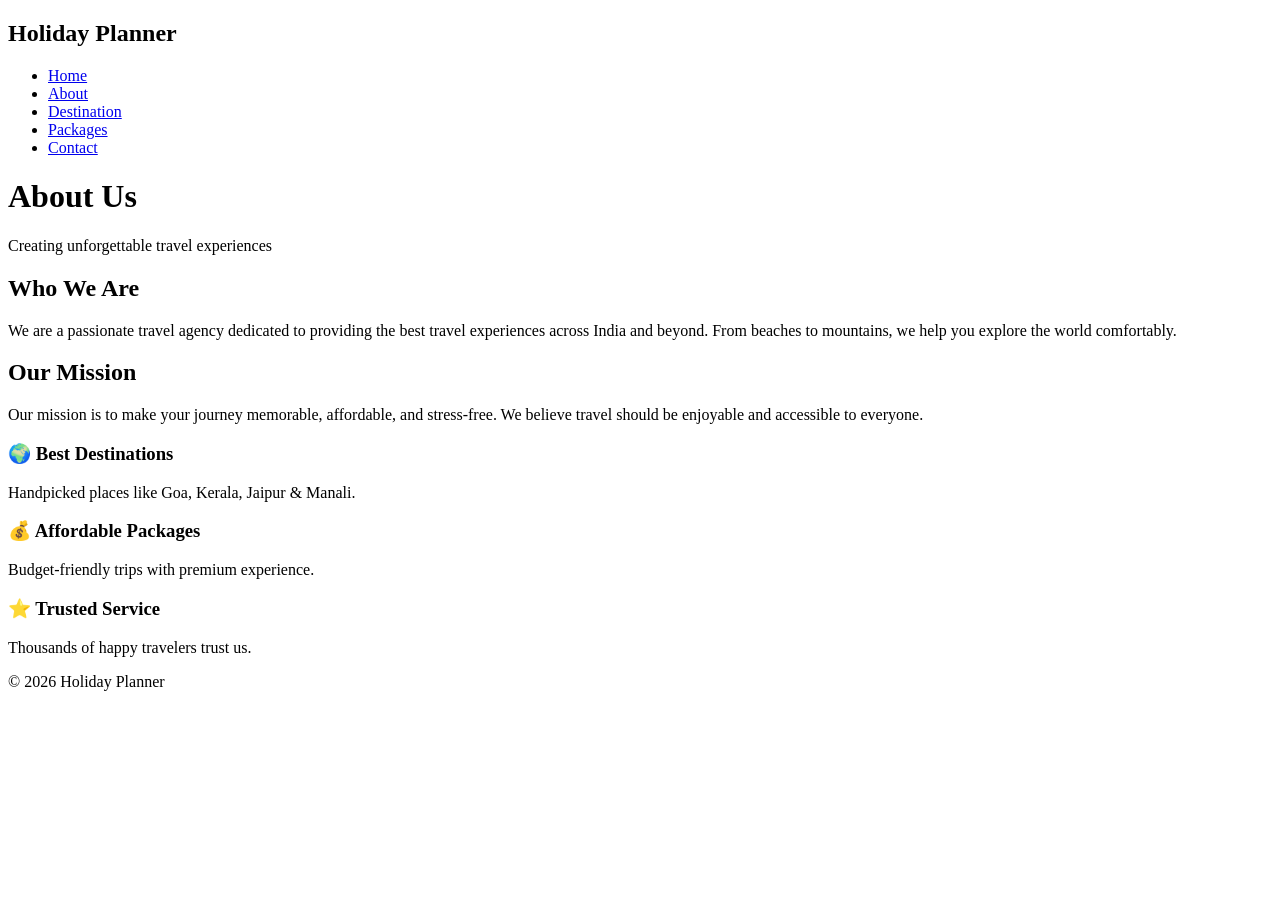
==== about.html @ 992c72f8 "Add files via upload" ====
<!DOCTYPE html>
<html>
<head>
  <title>About</title>
  <meta name="viewport" content="width=device-width, initial-scale=1.0">
  <link rel="stylesheet" href="css/style.css">
</head>
<body>

<header>
  <nav>
    <h2>Holiday Planner</h2>
    <ul>
      <li><a href="index.html">Home</a></li>
      <li><a href="about.html">About</a></li>
      <li><a href="destination.html">Destination</a></li>
      <li><a href="packages.html">Packages</a></li>
      <li><a href="contact.html">Contact</a></li>
    </ul>
  </nav>
</header>

<!-- HERO SECTION -->
<div class="about-hero">
  <h1>About Us</h1>
  <p>Creating unforgettable travel experiences</p>
</div>

<!-- ABOUT CONTENT -->
<div class="container">
  <h2>Who We Are</h2>
  <p>
    We are a passionate travel agency dedicated to providing the best travel
    experiences across India and beyond. From beaches to mountains, we help you
    explore the world comfortably.
  </p>

  <h2>Our Mission</h2>
  <p>
    Our mission is to make your journey memorable, affordable, and stress-free.
    We believe travel should be enjoyable and accessible to everyone.
  </p>

  <!-- FEATURES -->
  <div class="cards">
    <div class="card">
      <h3>🌍 Best Destinations</h3>
      <p>Handpicked places like Goa, Kerala, Jaipur & Manali.</p>
    </div>

    <div class="card">
      <h3>💰 Affordable Packages</h3>
      <p>Budget-friendly trips with premium experience.</p>
    </div>

    <div class="card">
      <h3>⭐ Trusted Service</h3>
      <p>Thousands of happy travelers trust us.</p>
    </div>
  </div>
</div>

<footer>© 2026 Holiday Planner</footer>

</body>
</html>
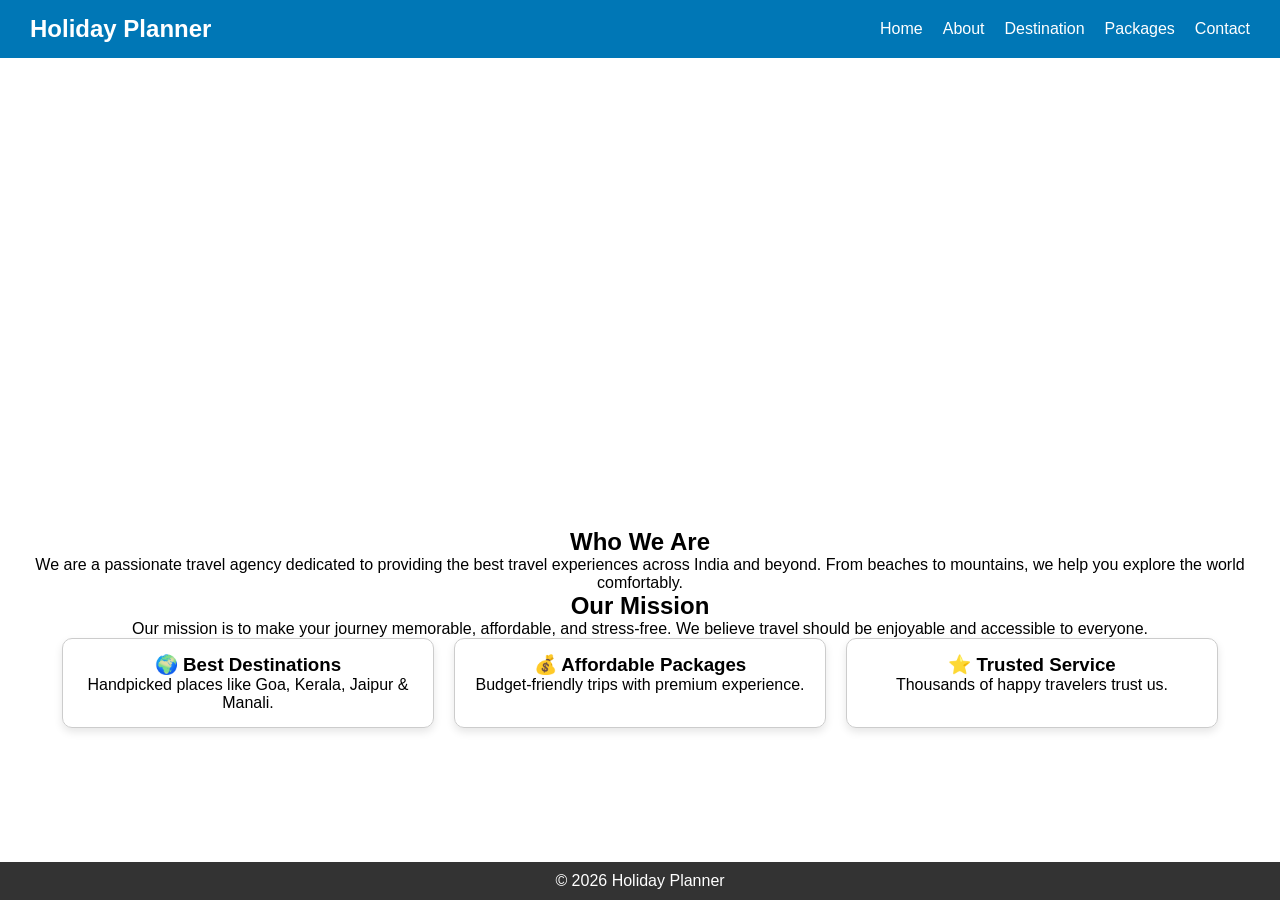
==== commit 1057c7d0: "Fix HTML structure and formatting in about.html" ====
--- a/about.html
+++ b/about.html
@@ -4,7 +4,7 @@
 <head>
   <title>About</title>
   <meta name="viewport" content="width=device-width, initial-scale=1.0">
-  <link rel="stylesheet" href="css/style.css">
+  <link rel="stylesheet" href="style.css">
 </head>
 <body>
 
@@ -64,4 +64,4 @@
 <footer>© 2026 Holiday Planner</footer>
 
 </body>
-</html>+</html>
--- a/style.css
+++ b/style.css
@@ -0,0 +1,259 @@
+/* RESET + BASE */
+*{
+    margin:0;
+    padding:0;
+    box-sizing:border-box;
+}
+
+body{
+    font-family:Arial, Helvetica, sans-serif;
+    display:flex;
+    flex-direction:column;
+    min-height:100vh;
+}
+
+/* NAVBAR */
+nav{
+    display:flex;
+    justify-content:space-between;
+    align-items:center;
+    background:#0077b6;
+    color:white;
+    padding:15px 30px;
+}
+
+nav ul{
+    display:flex;
+    list-style:none;
+}
+
+nav ul li{
+    margin-left:20px;
+}
+
+nav a{
+    color:white;
+    text-decoration:none;
+}
+
+nav a:hover{
+    text-decoration:underline;
+}
+
+/* HERO */
+.hero{
+    height:90vh;
+    background:url("../images/Travel.jpeg") no-repeat center/cover;
+    display:flex;
+    justify-content:center;
+    align-items:center;
+    flex-direction:column;
+    color:white;
+    text-align:center;
+}
+
+.hero h1{
+    font-size:42px;
+}
+
+/* ABOUT HERO */
+.about-hero{
+    height:50vh;
+    background:url("../images/Travel.jpeg") no-repeat center/cover;
+    display:flex;
+    justify-content:center;
+    align-items:center;
+    flex-direction:column;
+    color:white;
+    text-align:center;
+}
+
+.about-hero h1{
+    font-size:36px;
+}
+
+/* BUTTON */
+.btn{
+    background:orange;
+    padding:10px 20px;
+    color:white;
+    text-decoration:none;
+    margin-top:15px;
+    border-radius:5px;
+    display:inline-block;
+}
+
+/* CONTAINER */
+.container{
+    flex:1;
+    padding:20px;
+    text-align:center;
+}
+
+/* CARDS */
+.cards{
+    display:flex;
+    flex-wrap:wrap;
+    justify-content:center;
+    gap:20px;
+}
+
+.card{
+    width:30%;
+    padding:15px;
+    border:1px solid #ccc;
+    border-radius:10px;
+    box-shadow:0 4px 8px rgba(0,0,0,0.1);
+    transition:0.3s;
+}
+
+.card:hover{
+    transform:scale(1.05);
+}
+
+.card img{
+    width:100%;
+    height:200px;
+    object-fit:cover;
+    border-radius:10px;
+}
+
+/* BOOK BUTTON */
+.book-btn{
+    display:inline-block;
+    margin-top:10px;
+    background:#0077b6;
+    color:white;
+    padding:10px 15px;
+    text-decoration:none;
+    border-radius:5px;
+    font-size:14px;
+}
+
+.book-btn:hover{
+    background:#023e8a;
+}
+
+/* FORM */
+.container form{
+    max-width:350px;
+    margin:40px auto;
+    padding:30px;
+    background:white;
+    border-radius:10px;
+    box-shadow:0 4px 10px rgba(0,0,0,0.1);
+}
+
+.container form input,
+.container form textarea,
+.container form select{
+    width:100%;
+    padding:12px;
+    margin:10px 0;
+    border:1px solid #ccc;
+    border-radius:8px;
+}
+
+.container form button{
+    width:100%;
+    padding:12px;
+    background:#0077b6;
+    color:white;
+    border:none;
+    border-radius:5px;
+    cursor:pointer;
+}
+
+.container form button:hover{
+    background:#023e8a;
+}
+
+/* POPUP */
+.popup{
+    display:none;
+    position:fixed;
+    top:0;
+    left:0;
+    width:100%;
+    height:100%;
+    background:rgba(0,0,0,0.6);
+    justify-content:center;
+    align-items:center;
+}
+
+.popup-content{
+    background:white;
+    padding:25px;
+    border-radius:10px;
+    text-align:center;
+}
+
+/* FOOTER */
+footer{
+    background:#333;
+    color:white;
+    text-align:center;
+    padding:10px;
+}
+
+/* ========================= */
+/* 📱 TABLET */
+/* ========================= */
+@media(max-width:1024px){
+    .card{
+        width:45%;
+    }
+
+    .hero h1{
+        font-size:34px;
+    }
+}
+
+/* ========================= */
+/* 📱 MOBILE */
+/* ========================= */
+@media(max-width:768px){
+
+    nav{
+        flex-direction:column;
+        text-align:center;
+    }
+
+    nav ul{
+        flex-direction:column;
+        margin-top:10px;
+    }
+
+    nav ul li{
+        margin:10px 0;
+    }
+
+    .hero{
+        height:70vh;
+    }
+
+    .hero h1{
+        font-size:26px;
+    }
+
+    .about-hero{
+        height:40vh;
+    }
+
+    .about-hero h1{
+        font-size:24px;
+    }
+
+    .cards{
+        flex-direction:column;
+        align-items:center;
+    }
+
+    .card{
+        width:90%;
+    }
+
+    body{
+        font-size:14px;
+    }
+}
